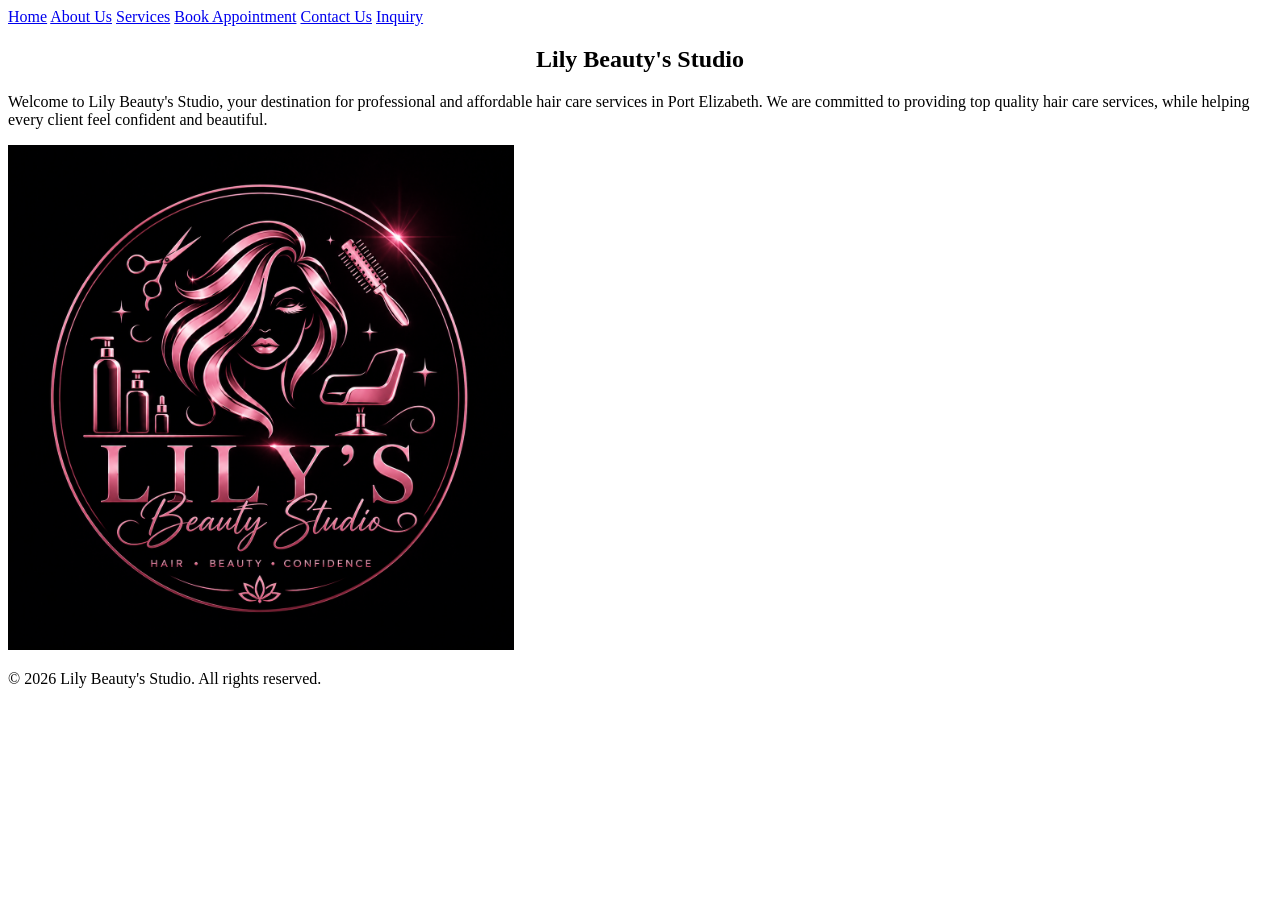
==== pages/index.html @ 76ffc091 "Created the structure of the website, included some content and added a logo of the business" ====
<!DOCTYPE html>
<html lang="en">
<head>
    <meta charset="UTF-8">
    <meta name="viewport" content="width=device-width, initial-scale=1.0">
    <title>Lily Beauty's Studio | Home</title>
</head>
<body>

    
    <header>
        <!-- Logo goes here-->
         <!--- Navigation links--->
    <nav>
        <a href="index.html">Home</a>
        <a href="about.html">About Us</a>
        <a href="service.html">Services</a>
        <a href="booking.html">Book Appointment</a>
        <a href="contact.html">Contact Us</a>
        <a href="inquiry.html">Inquiry</a>
    </nav>
    </header>

    <!-- Main content -->
    <main>

        <section>
            <h1 style="color:black; text-align:center;">Lily Beauty's Studio</h1>

            <p> Welcome to Lily Beauty's Studio, your destination for professional and affordable hair care services in Port Elizabeth.
                We are committed to providing top quality hair care services, while helping every client feel confident and beautiful.
            </p>
            <!---insert an image-->
            <img src="/assets/images/Lily's logo .png" width="40%" height="40%" alt="Lily Beauty's Studio Logo">
        </section>
    <!-- Footer section -->
    <footer>
        <p>&copy; 2026 Lily Beauty's Studio. All rights reserved.</p>
    </footer>
 </main>
</body>
</html>
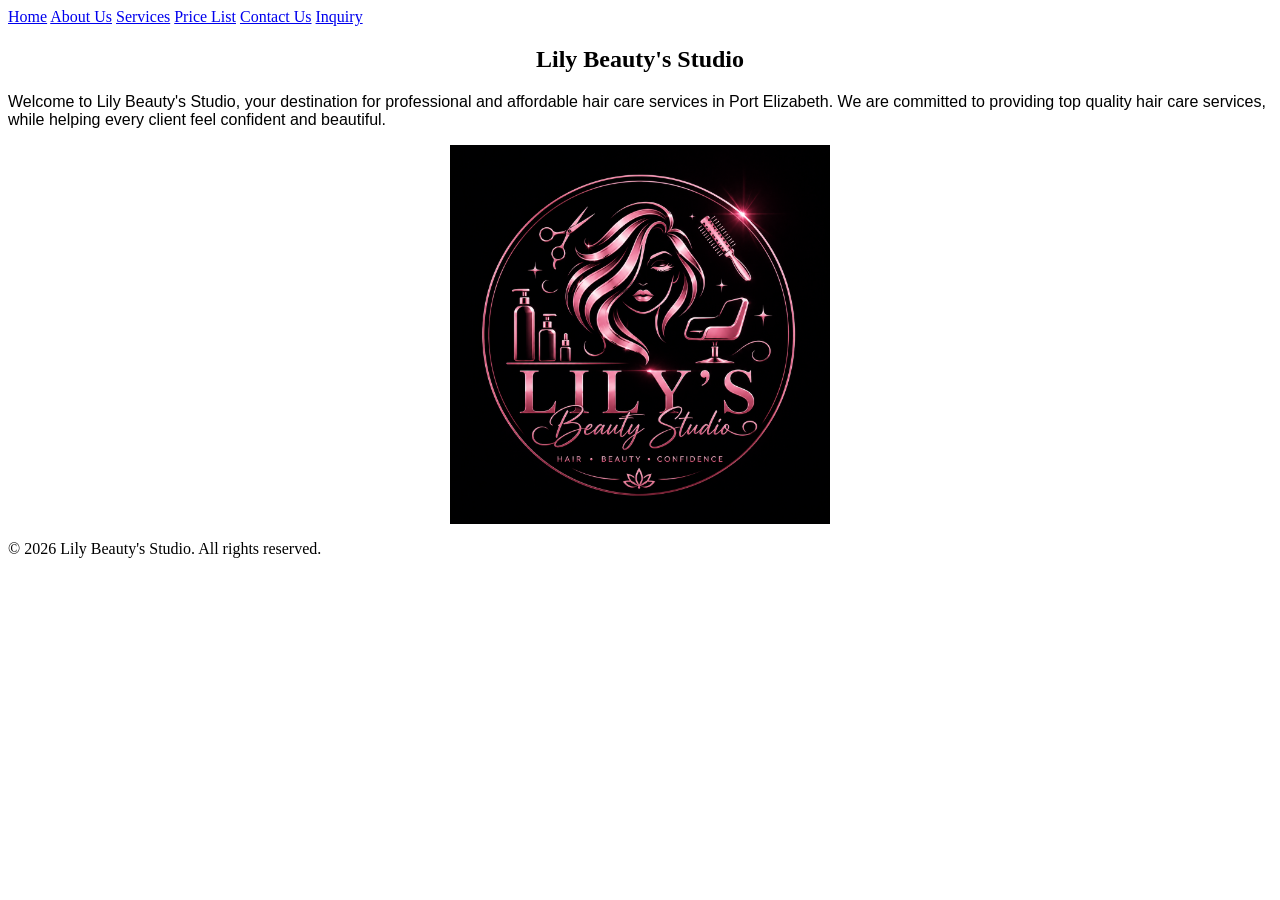
==== commit 29bfe4d4: "Added the HTML structure and updated the content for Lily Beauty's Studio website on all pages. Adde" ====
--- a/pages/index.html
+++ b/pages/index.html
@@ -6,16 +6,14 @@
     <title>Lily Beauty's Studio | Home</title>
 </head>
 <body>
-
-    
-    <header>
+<header>
         <!-- Logo goes here-->
          <!--- Navigation links--->
     <nav>
         <a href="index.html">Home</a>
         <a href="about.html">About Us</a>
         <a href="service.html">Services</a>
-        <a href="booking.html">Book Appointment</a>
+        <a href="pricelist.html">Price List</a>
         <a href="contact.html">Contact Us</a>
         <a href="inquiry.html">Inquiry</a>
     </nav>
@@ -25,13 +23,11 @@
     <main>
 
         <section>
-            <h1 style="color:black; text-align:center;">Lily Beauty's Studio</h1>
-
-            <p> Welcome to Lily Beauty's Studio, your destination for professional and affordable hair care services in Port Elizabeth.
-                We are committed to providing top quality hair care services, while helping every client feel confident and beautiful.
-            </p>
+            <h1 style="color:black; text-align:center;" font-family: 'Times New Roman', Times, serif;">Lily Beauty's Studio</h1>
+            <p style="font-family: Arial, Helvetica, sans-serif;"> Welcome to Lily Beauty's Studio, your destination for professional and affordable hair care services in Port Elizabeth.
+             We are committed to providing top quality hair care services, while helping every client feel confident and beautiful.</p>
             <!---insert an image-->
-            <img src="/assets/images/Lily's logo .png" width="40%" height="40%" alt="Lily Beauty's Studio Logo">
+            <img style="display: block; margin: 0 auto;" src="/assets/images/Lily's logo .png" width="30%" height="30%" alt="Lily Beauty's Studio Logo">
         </section>
     <!-- Footer section -->
     <footer>
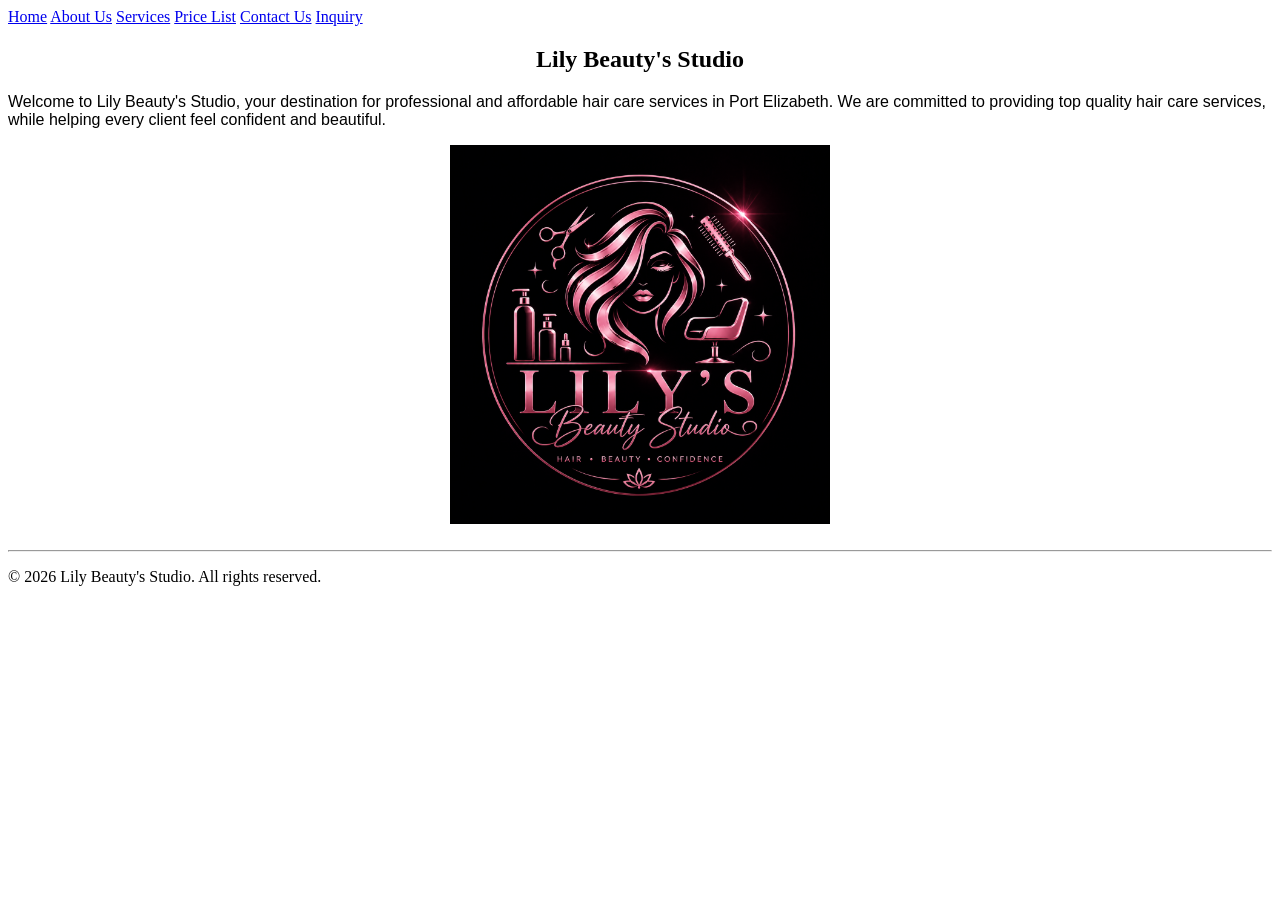
==== commit 2feff2da: "Updating pages" ====
--- a/pages/index.html
+++ b/pages/index.html
@@ -29,10 +29,11 @@
             <!---insert an image-->
             <img style="display: block; margin: 0 auto;" src="/assets/images/Lily's logo .png" width="30%" height="30%" alt="Lily Beauty's Studio Logo">
         </section>
+        </main>
+        <br/><hr/>
     <!-- Footer section -->
     <footer>
         <p>&copy; 2026 Lily Beauty's Studio. All rights reserved.</p>
-    </footer>
- </main>
+ </footer>
 </body>
 </html>
